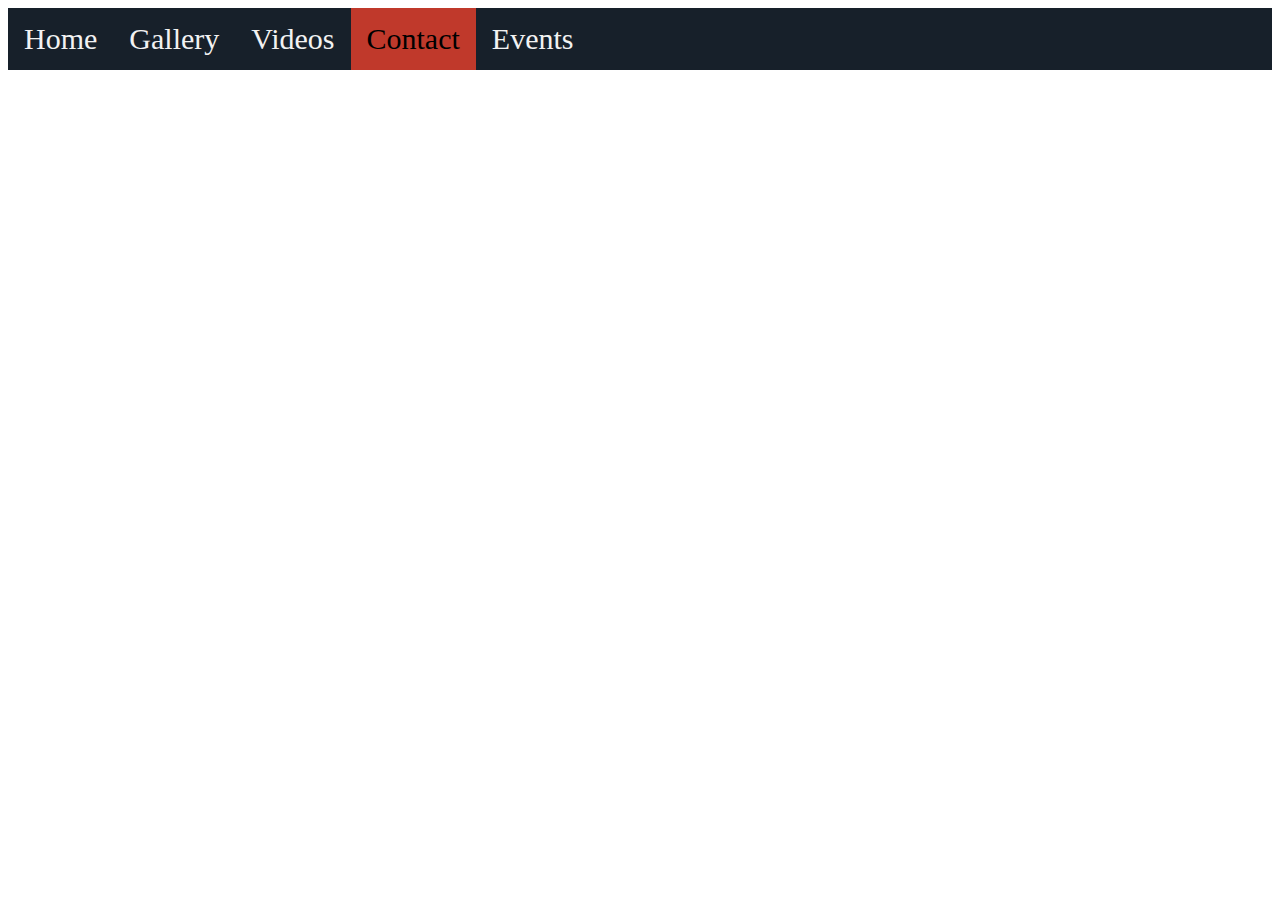
==== contact.html @ cd739a22 "Add files via upload" ====
<!DOCTYPE html>
<html>
<link rel="stylesheet" href="style.css" type="text/css" />
<!-- Top Navigation Must Improve Later probably change to a side bar -->
<div class="topnav">
  <a href="index.html">Home</a>
  <a href="gallery.html">Gallery</a>
  <a href="videos.html">Videos</a>
  <a class="active" href="contact.html">Contact</a>
  <a href="events.html">Events</a>
</div>
</html>
---- style.css ----
/* Add a black background color to the top navigation */
.topnav {
  background-color: #17202A;
  overflow: hidden;
}

/* Style the links inside the navigation bar */
.topnav a {
  float: left;
  color: #f2f2f2;
  text-align: center;
  padding: 14px 16px;
  text-decoration: none;
  font-size: 30px;
}

/* Change the color of links on hover */
.topnav a:hover {
  color: #C0392B; /*text color when hovered over*/
}

/* Add a color to the active/current link */
.topnav a.active {
  background-color: #C0392B;
  color: black;
}

/*----------------Gallery Style------------*/
div.gallery {
  border: 10px solid #17202A;
  display: inline-block; /*centers all images together instead of individually*/
  width: 180px;
  margin-top:10px; /*to have the space above the image*/
  margin-bottom:10px; /*to have the space under the image*/
  margin-left: 10px; /*t have space between images designed to left may have to add right side*/
}

div.gallery:hover {
  border: 10px solid #C0392B;
  box-shadow: 0 0 2px 1px rgba(192, 57, 43, 0.5); /*Box shadow color in rgba, last digit is the opacity of the color */
}

div.gallery img {
  width: 100%;
  height: auto;
}

div.desc {
  padding: 15px;
  text-align: center;
}
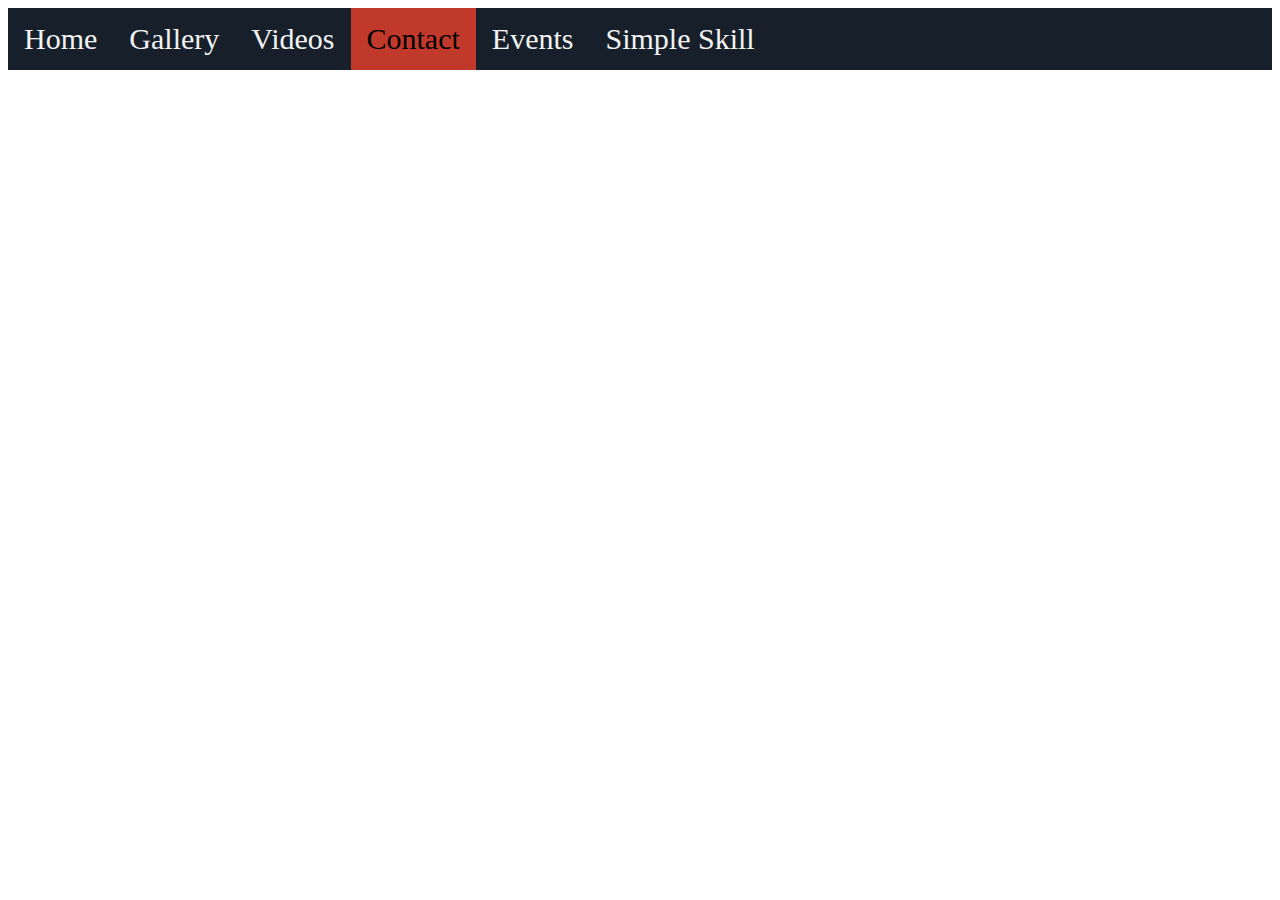
==== commit 367df4cd: "Add files via upload" ====
--- a/contact.html
+++ b/contact.html
@@ -1,12 +1,25 @@
 <!DOCTYPE html>
+
 <html>
+
 <link rel="stylesheet" href="style.css" type="text/css" />
+
 <!-- Top Navigation Must Improve Later probably change to a side bar -->
+
 <div class="topnav">
+
   <a href="index.html">Home</a>
+
   <a href="gallery.html">Gallery</a>
+
   <a href="videos.html">Videos</a>
+
   <a class="active" href="contact.html">Contact</a>
+
   <a href="events.html">Events</a>
+
+  <a href="simpleskill.html">Simple Skill</a>
+
 </div>
+
 </html>--- a/style.css
+++ b/style.css
@@ -1,51 +1,106 @@
 /* Add a black background color to the top navigation */
+
 .topnav {
+
   background-color: #17202A;
+
   overflow: hidden;
+
 }
 
+
+
 /* Style the links inside the navigation bar */
+
 .topnav a {
+
   float: left;
+
   color: #f2f2f2;
+
   text-align: center;
+
   padding: 14px 16px;
+
   text-decoration: none;
+
   font-size: 30px;
+
 }
 
+
+
 /* Change the color of links on hover */
+
 .topnav a:hover {
+
   color: #C0392B; /*text color when hovered over*/
+
 }
 
+
+
 /* Add a color to the active/current link */
+
 .topnav a.active {
+
   background-color: #C0392B;
+
   color: black;
+
 }
 
+
+
 /*----------------Gallery Style------------*/
+
 div.gallery {
+
   border: 10px solid #17202A;
+
   display: inline-block; /*centers all images together instead of individually*/
+
   width: 180px;
+
   margin-top:10px; /*to have the space above the image*/
+
   margin-bottom:10px; /*to have the space under the image*/
+
   margin-left: 10px; /*t have space between images designed to left may have to add right side*/
+
 }
 
+
+
 div.gallery:hover {
+
   border: 10px solid #C0392B;
+
   box-shadow: 0 0 2px 1px rgba(192, 57, 43, 0.5); /*Box shadow color in rgba, last digit is the opacity of the color */
+
 }
 
+
+
 div.gallery img {
+
   width: 100%;
+
   height: auto;
+
 }
 
+
+
 div.desc {
+
   padding: 15px;
+
   text-align: center;
+
+}
+
+img {
+  max-width: 100%;
+  height: auto;
 }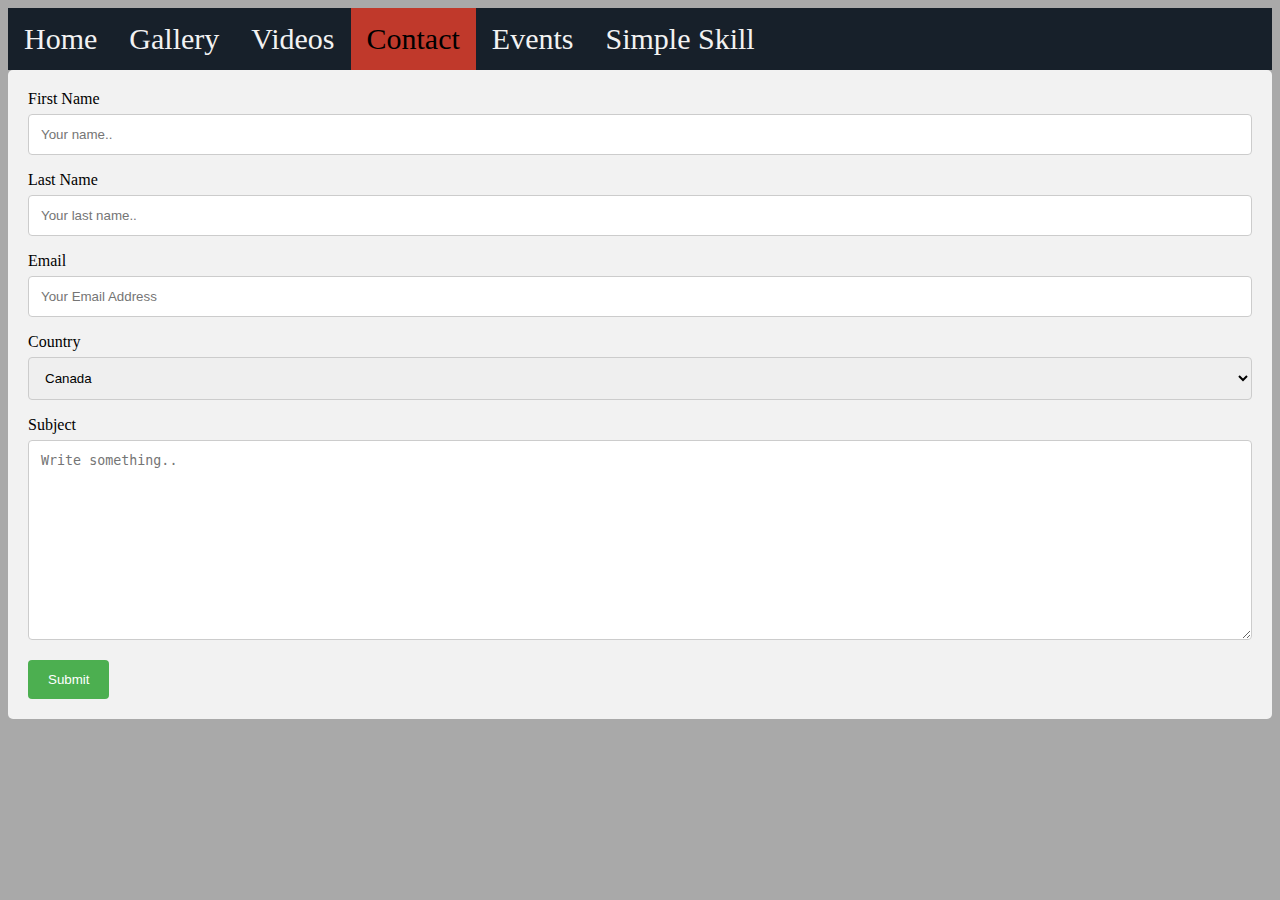
==== commit afe3e445: "Add files via upload" ====
--- a/contact.html
+++ b/contact.html
@@ -1,7 +1,7 @@
 <!DOCTYPE html>
 
 <html>
-
+<body bgcolor="darkgray">
 <link rel="stylesheet" href="style.css" type="text/css" />
 
 <!-- Top Navigation Must Improve Later probably change to a side bar -->
@@ -22,4 +22,30 @@
 
 </div>
 
+<div class="container">
+  <form action="action_page.php">
+
+    <label for="fname">First Name</label>
+    <input type="text" id="fname" name="firstname" placeholder="Your name..">
+
+    <label for="lname">Last Name</label>
+    <input type="text" id="lname" name="lastname" placeholder="Your last name..">
+
+    <label for="lname">Email</label>
+    <input type="text" id="lname" name="lastname" placeholder="Your Email Address">
+
+    <label for="country">Country</label>
+    <select id="country" name="country">
+      <option value="canada">Canada</option>
+      <option value="usa">USA</option>
+    </select>
+
+    <label for="subject">Subject</label>
+    <textarea id="subject" name="subject" placeholder="Write something.." style="height:200px"></textarea>
+
+    <input type="submit" value="Submit">
+
+  </form>
+</div>
+</body>
 </html>--- a/style.css
+++ b/style.css
@@ -3,7 +3,7 @@
 .topnav {
 
   background-color: #17202A;
-
+  
   overflow: hidden;
 
 }
@@ -67,7 +67,6 @@
   margin-bottom:10px; /*to have the space under the image*/
 
   margin-left: 10px; /*t have space between images designed to left may have to add right side*/
-
 }
 
 
@@ -99,8 +98,69 @@
   text-align: center;
 
 }
-
+/* All images resize with website */
 img {
   max-width: 100%;
   height: auto;
-}+}
+
+/* Style inputs with type="text", select elements and textareas */
+input[type=text], select, textarea {
+  width: 100%; /* Full width */
+  padding: 12px; /* Some padding */ 
+  border: 1px solid #ccc; /* Gray border */
+  border-radius: 4px; /* Rounded borders */
+  box-sizing: border-box; /* Make sure that padding and width stays in place */
+  margin-top: 6px; /* Add a top margin */
+  margin-bottom: 16px; /* Bottom margin */
+  resize: vertical /* Allow the user to vertically resize the textarea (not horizontally) */
+}
+
+/* Style the submit button with a specific background color */
+input[type=submit] {
+  background-color: #4CAF50;
+  color: white;
+  padding: 12px 20px;
+  border: none;
+  border-radius: 4px;
+  cursor: pointer;
+}
+
+/* When moving the mouse over the submit button, add a color */
+input[type=submit]:hover {
+  background-color: #45a049;
+}
+
+/* Add a background color and some padding around the form */
+.container {
+  border-radius: 5px;
+  background-color: #f2f2f2;
+  padding: 20px;
+}
+
+/* Text background color */
+div.indextext {
+  background-color: #17202A;
+  left: 0;
+  padding: 5px;
+}
+
+/* Border for images on Simple skills site*/
+a img._blank { border: 15px solid #17202A; }
+
+/* center events text to middle of page*/
+div.events {
+    position: fixed;
+    top: 40%;
+    left:10%;
+
+}
+
+iframe.videos{  
+  margin-top: 0px; /*to have the space above the image*/
+
+  margin-bottom: 0px; /*to have the space under the image*/
+
+  margin-left: 0px; /*t have space between images designed to left may have to add right side*/
+  border: 15px solid #17202A;
+}
